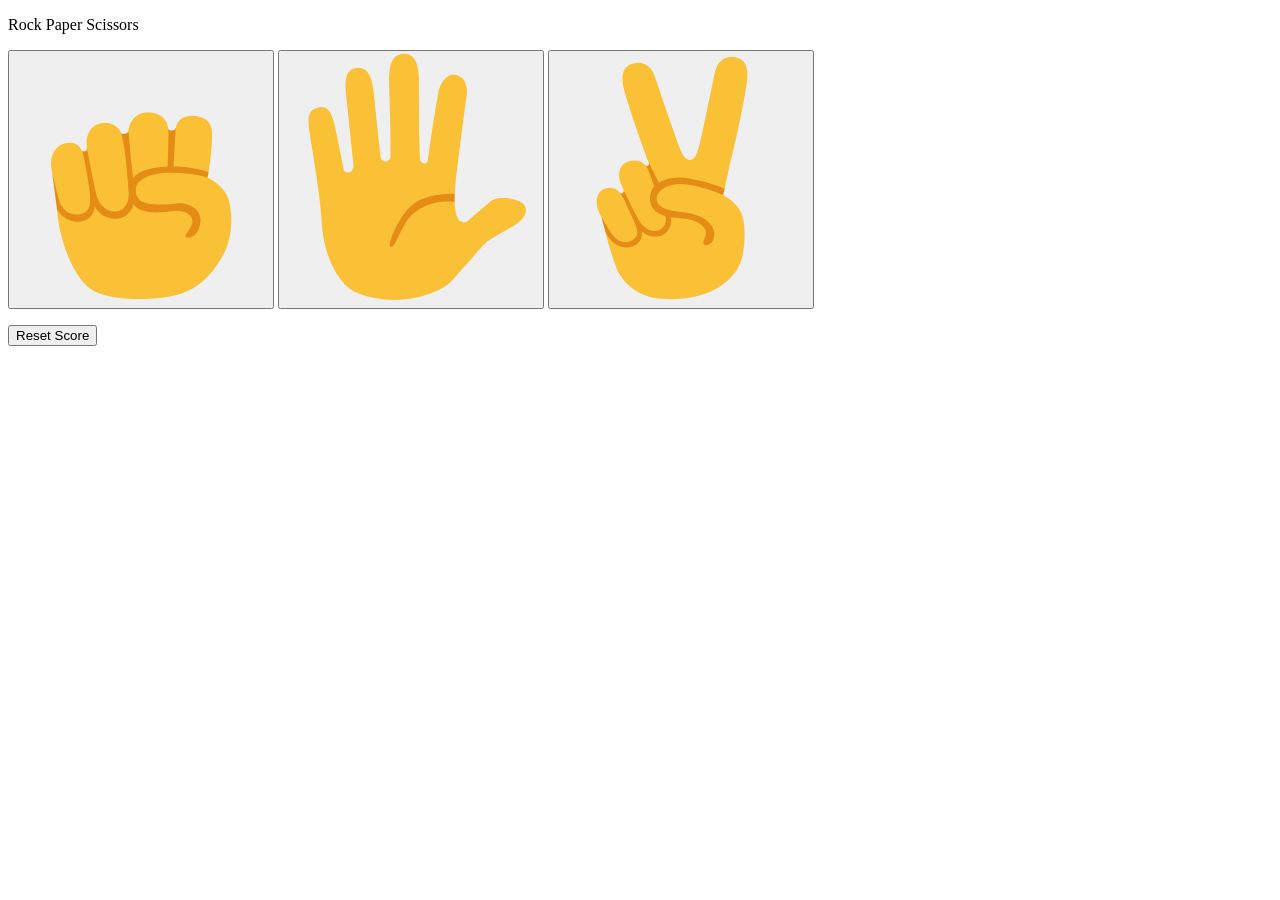
==== index.html @ 0329a743 "Rename css-rock-paper.html to index.html" ====
<!DOCTYPE html>
<html>
  <head>
    <title>Rock Paper Scissors</title>
    <link rel="stylesheet" href="styles/css-rock-paper.css">
  </head>
  <body>
    <p class="title">Rock Paper Scissors</p>
    <button onclick="
      playGame('rock');
    "class="move-button"><img src="images/rock-emoji.png" class="move-icon"></button>

    <button onclick="
      playGame('paper');
    "class="move-button"><img src="images/paper-emoji.png" class="move-icon"></button>

    <button onclick="
      playGame('scissors');
    "class="move-button"><img src="images/scissors-emoji.png" class="move-icon"></button>

    <p class="js-result result"></p>
    <p class="js-moves"></p>
    <p class="js-score score"></p>

    <button onclick="
      score.wins = 0;
      score.losses = 0;
      score.ties = 0;
      localStorage.removeItem('score');
      updateScoreElement();
    " class="reset-score-button">Reset Score</button>

    <script src="scripts/css-rock-paper.js"> </script>
  </body>
</html>
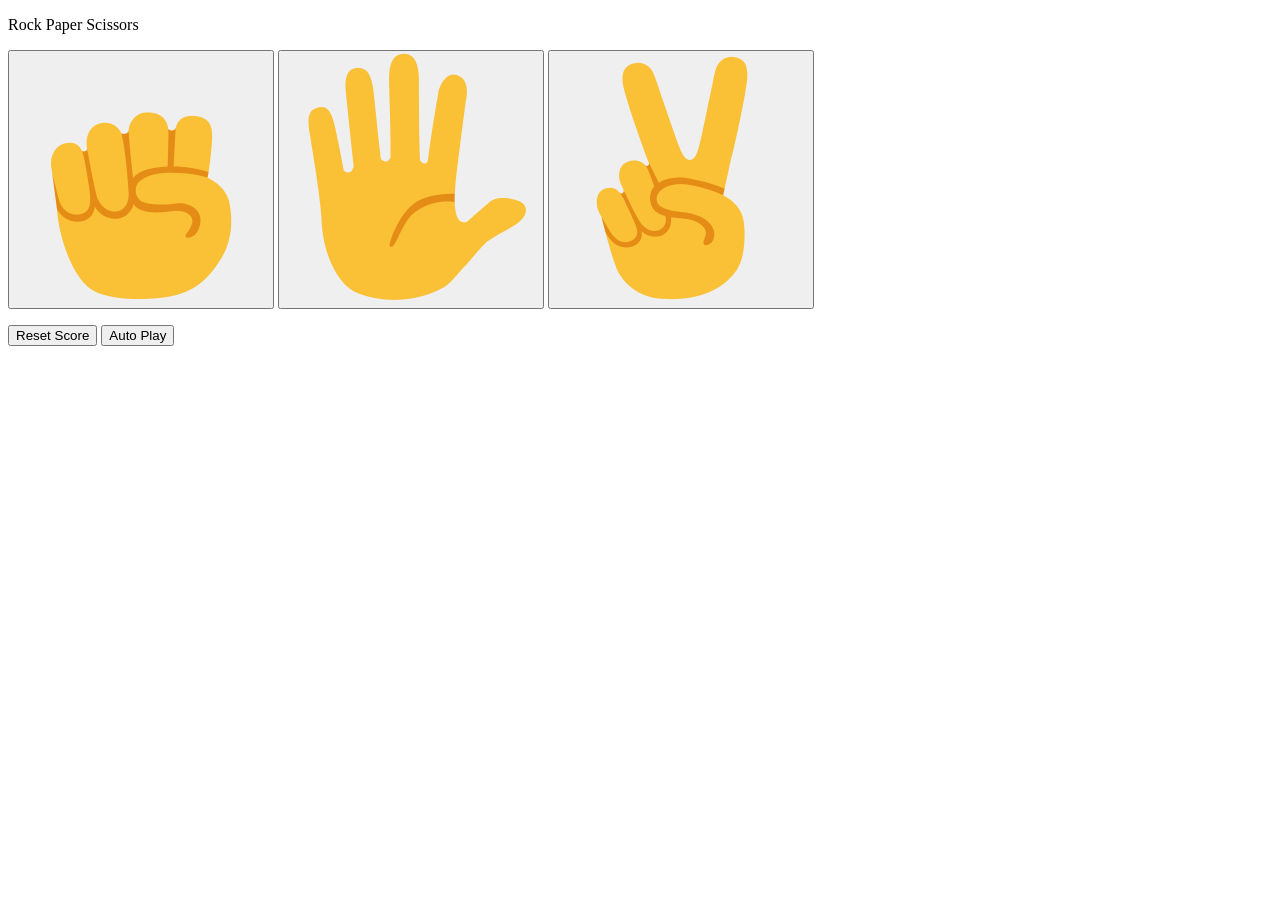
==== commit 03276c2a: "Rename 12-advanced function.html to index.html" ====
--- a/index.html
+++ b/index.html
@@ -2,7 +2,7 @@
 <html>
   <head>
     <title>Rock Paper Scissors</title>
-    <link rel="stylesheet" href="styles/css-rock-paper.css">
+    <link rel="stylesheet" href="styles/12-rock-paper.css">
   </head>
   <body>
     <p class="title">Rock Paper Scissors</p>
@@ -30,6 +30,11 @@
       updateScoreElement();
     " class="reset-score-button">Reset Score</button>
 
-    <script src="scripts/css-rock-paper.js"> </script>
+    <button class="auto-play-button"
+    onclick="
+       autoplay();
+    ">Auto Play</button>
+
+    <script src="scripts/12-css-rock-paper copy.js"> </script>
   </body>
 </html>
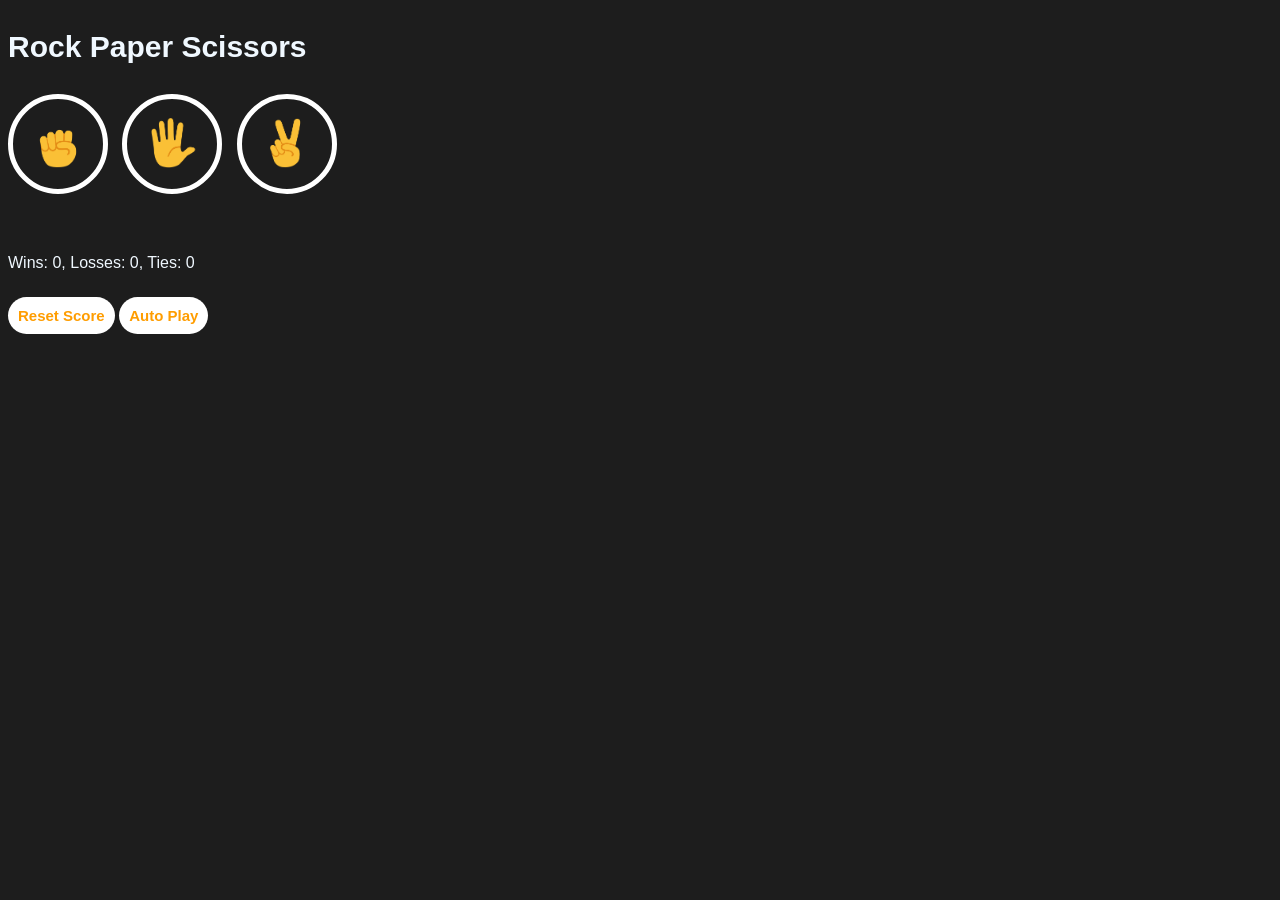
==== commit 8bcfeca3: "Update index.html" ====
--- a/index.html
+++ b/index.html
@@ -2,7 +2,7 @@
 <html>
   <head>
     <title>Rock Paper Scissors</title>
-    <link rel="stylesheet" href="styles/12-rock-paper.css">
+    <link rel="stylesheet" href="12-rock-paper.css">
   </head>
   <body>
     <p class="title">Rock Paper Scissors</p>
@@ -35,6 +35,6 @@
        autoplay();
     ">Auto Play</button>
 
-    <script src="scripts/12-css-rock-paper copy.js"> </script>
+    <script src="12-css-rock-paper copy.js"> </script>
   </body>
 </html>
--- a/12-rock-paper.css
+++ b/12-rock-paper.css
@@ -0,0 +1,56 @@
+ body{
+           
+            background-color: rgba(0, 0, 0, 0.886);
+            color: aliceblue;
+            font-family: Arial;
+           
+           
+           
+        }
+
+        .title{
+            font-size: 30px;
+            font-weight: bold;
+            
+        }
+        .move-icon{
+            height: 50px;
+        }
+        .move-button{
+            background-color: transparent;
+            border: 5px solid white;
+            width: 100px;
+            height: 100px;
+            border-radius: 50px;
+            margin-right: 10px;
+            cursor: pointer;
+        }
+        .result{
+            font-size: 25px;
+            font-weight: bold;
+            margin-top: 50px;
+        }
+        .score{
+            margin-top: 60px;
+            margin-bottom: 25px
+        }
+        .reset-score-button {
+            background-color: white;
+            font-weight: bold;
+            color: rgb(255, 157, 0);
+            border: none;
+            border-radius: 20px;
+            font-size: 15px;
+            padding: 10px 10px 10px 10px;
+            cursor: pointer;
+        }
+        .auto-play-button {
+              background-color: white;
+            font-weight: bold;
+            color: rgb(255, 157, 0);
+            border: none;
+            border-radius: 20px;
+            font-size: 15px;
+            padding: 10px 10px 10px 10px;
+            cursor: pointer;
+        }
